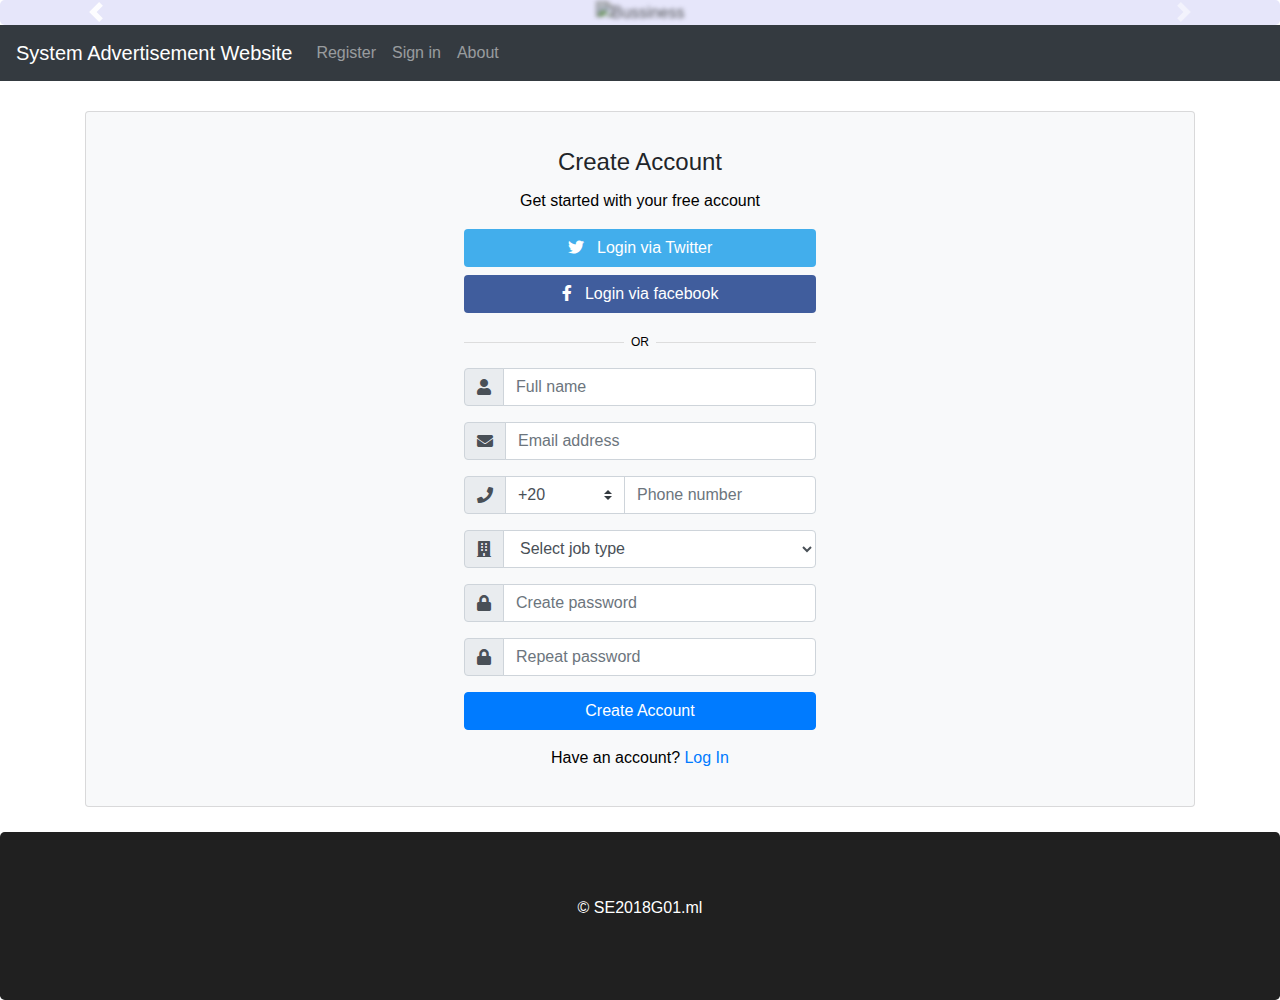
==== clientregistrationform.html @ 2bdd19be "Add files via upload" ====
<!DOCTYPE html>
<html lang="en">
<head>
  <title>Client Registration</title>
  <meta charset="utf-8">
  <meta name="viewport" content="width=device-width, initial-scale=1">
  <link rel="stylesheet" href="https://maxcdn.bootstrapcdn.com/bootstrap/4.2.1/css/bootstrap.min.css">
  <script src="https://ajax.googleapis.com/ajax/libs/jquery/3.3.1/jquery.min.js"></script>
  <script src="https://cdnjs.cloudflare.com/ajax/libs/popper.js/1.14.6/umd/popper.min.js"></script>
  <script src="https://maxcdn.bootstrapcdn.com/bootstrap/4.2.1/js/bootstrap.min.js"></script>


  <!------ Include the above in your HEAD tag ---------->

  <link rel="stylesheet" href="https://use.fontawesome.com/releases/v5.0.8/css/all.css">
  <link rel="stylesheet" href="styles.css">
</head>
<body>


  <div class="jumbotron text-center" style="margin-bottom: 0; padding: 0px 0px 0px 0px; background-color: lavender">
    <div id="ImgSlide" class="carousel slide" data-ride="carousel">

    <ul class="carousel-indicators">
      <li data-target="#ImgSlide" data-slide-to="0"></li>
      <li data-target="#ImgSlide" data-slide-to="1" class="active"></li>
      <li data-target="#ImgSlide" data-slide-to="2"></li>
    </ul>

    <div class="carousel-inner">
      <div class="carousel-item">
        <img src="Images/Dev1.jpg" alt="Devs" style="height: 400px; width: 100%; filter: blur(3px) contrast(0.5); ">
         	<div class="carousel-caption">
      		<h1 style="color: black;">Developers</h1>
      		<p style="color: black;">Become a developer</p>
    		</div>
      </div>
      <div class="carousel-item  active">
        <img src="Images/office4.jpg" alt="Bussiness" style="height: 400px; width: 100%; filter: blur(2px) contrast(0.5);">
          <div class="carousel-caption">
      		<h1 style="color: black;">Bussiness</h1>
      		<p style="color: black;">Some bussiness</p>
    		</div>
      </div>
      <div class="carousel-item">
        <img src="Images/Enter1.jpg" alt="Enterpenurship" style="height: 400px; width: 100%; filter: blur(1px) contrast(0.5);">
          <div class="carousel-caption">
      		<h1 style="color: black;">Enterpenurship</h1>
      		<p style="color: black;">Kickstart your bussiness</p>
    		</div>
      </div>
    </div>

    <a class="carousel-control-prev" href="#ImgSlide" data-slide="prev">
      <span class="carousel-control-prev-icon"></span>
    </a>
    <a class="carousel-control-next" href="#ImgSlide" data-slide="next">
      <span class="carousel-control-next-icon"></span>
    </a>

  </div>
  </div>

  <nav class="navbar navbar-expand-sm bg-dark navbar-dark">
    <a class="navbar-brand" href="#">System Advertisement Website</a>
    <button class="navbar-toggler" type="button" data-toggle="collapse" data-target="#collapsibleNavbar">
      <span class="navbar-toggler-icon"></span>
    </button>
    <div class="collapse navbar-collapse" id="collapsibleNavbar">
      <ul class="navbar-nav">
        <li class="nav-item">
          <a class="nav-link" href="#">Register</a>
        </li>
        <li class="nav-item">
          <a class="nav-link" href="#">Sign in</a>
        </li>
        <li class="nav-item">
          <a class="nav-link" href="#">About</a>
        </li>
      </ul>
    </div>
  </nav>

<div class="container">
<div class="card bg-light">
<article class="card-body mx-auto" style="max-width: 400px;">
	<h4 class="card-title mt-3 text-center">Create Account</h4>
	<p class="text-center">Get started with your free account</p>
	<p>
		<a href="" class="btn btn-block btn-twitter"> <i class="fab fa-twitter"></i>   Login via Twitter</a>
		<a href="" class="btn btn-block btn-facebook"> <i class="fab fa-facebook-f"></i>   Login via facebook</a>
	</p>
	<p class="divider-text">
        <span class="bg-light">OR</span>
    </p>
	<form action="/action_page.php" method="post">
	<div class="form-group input-group">
		<div class="input-group-prepend">
		    <span class="input-group-text"> <i class="fa fa-user"></i> </span>
		 </div>
        <input name="" class="form-control" placeholder="Full name" type="text">
    </div> <!-- form-group// -->
    <div class="form-group input-group">
    	<div class="input-group-prepend">
		    <span class="input-group-text"> <i class="fa fa-envelope"></i> </span>
		 </div>
        <input name="" class="form-control" placeholder="Email address" type="email">
    </div> <!-- form-group// -->
    <div class="form-group input-group">
    	<div class="input-group-prepend">
		    <span class="input-group-text"> <i class="fa fa-phone"></i> </span>
		</div>
		<select class="custom-select" style="max-width: 120px;">
		    <option selected="">+20</option>
		    <option value="1">+972</option>
		    <option value="2">+198</option>
		    <option value="3">+701</option>
		</select>
    	<input name="" class="form-control" placeholder="Phone number" type="text">
    </div> <!-- form-group// -->
    <div class="form-group input-group">
    	<div class="input-group-prepend">
		    <span class="input-group-text"> <i class="fa fa-building"></i> </span>
		</div>
		<select class="form-control">
			<option selected=""> Select job type</option>
			<option>CEO</option>
			<option>Manager</option>
		</select>
	</div> <!-- form-group end.// -->
    <div class="form-group input-group">
    	<div class="input-group-prepend">
		    <span class="input-group-text"> <i class="fa fa-lock"></i> </span>
		</div>
        <input class="form-control" placeholder="Create password" type="password">
    </div> <!-- form-group// -->
    <div class="form-group input-group">
    	<div class="input-group-prepend">
		    <span class="input-group-text"> <i class="fa fa-lock"></i> </span>
		</div>
        <input class="form-control" placeholder="Repeat password" type="password">
    </div> <!-- form-group// -->
    <div class="form-group">
        <button type="submit" class="btn btn-primary btn-block"> Create Account  </button>
    </div> <!-- form-group// -->
    <p class="text-center">Have an account? <a href="">Log In</a> </p>
</form>
</article>
</div> <!-- card.// -->

</div>
<!--container end.//-->


</div>
<div class="jumbotron text-center" style="margin-bottom: 0; background-color: rgb(32,32,32);">
  <p style="color: white;"><span>&copy;</span> <a href="SE2018G01.ml" style="color: white;">SE2018G01.ml</a></p>
</div>
</body>
</html>
---- styles.css ----
.divider-text {
    position: relative;
    text-align: center;
    margin-top: 15px;
    margin-bottom: 15px;
}
.divider-text span {
    padding: 7px;
    font-size: 12px;
    position: relative;
    z-index: 2;
}
.divider-text:after {
    content: "";
    position: absolute;
    width: 100%;
    border-bottom: 1px solid #ddd;
    top: 55%;
    left: 0;
    z-index: 1;
}

.btn-facebook {
    background-color: #405D9D;
    color: #fff;
}
.btn-twitter {
    background-color: #42AEEC;
    color: #fff;
}
#slider{
	margin-bottom: 0;
	padding: 0;
	background-color: lavender;
}

h1{
	color: black;
}

p{
	color: black;
}

.container{
	margin-top:30px;
	margin-bottom: 25px;
}

.row{
	margin-bottom: 5px;
}

.col-sm-12{
	background-color: lavender;
}

#footer{
	margin-bottom: 0;
	background-color: rgb(32,32,32);
}

#footer p {
	color: white;
}
img {
	 height: 400px;
	 width: 98%;
	 filter: blur(3px) contrast(0.5);
}
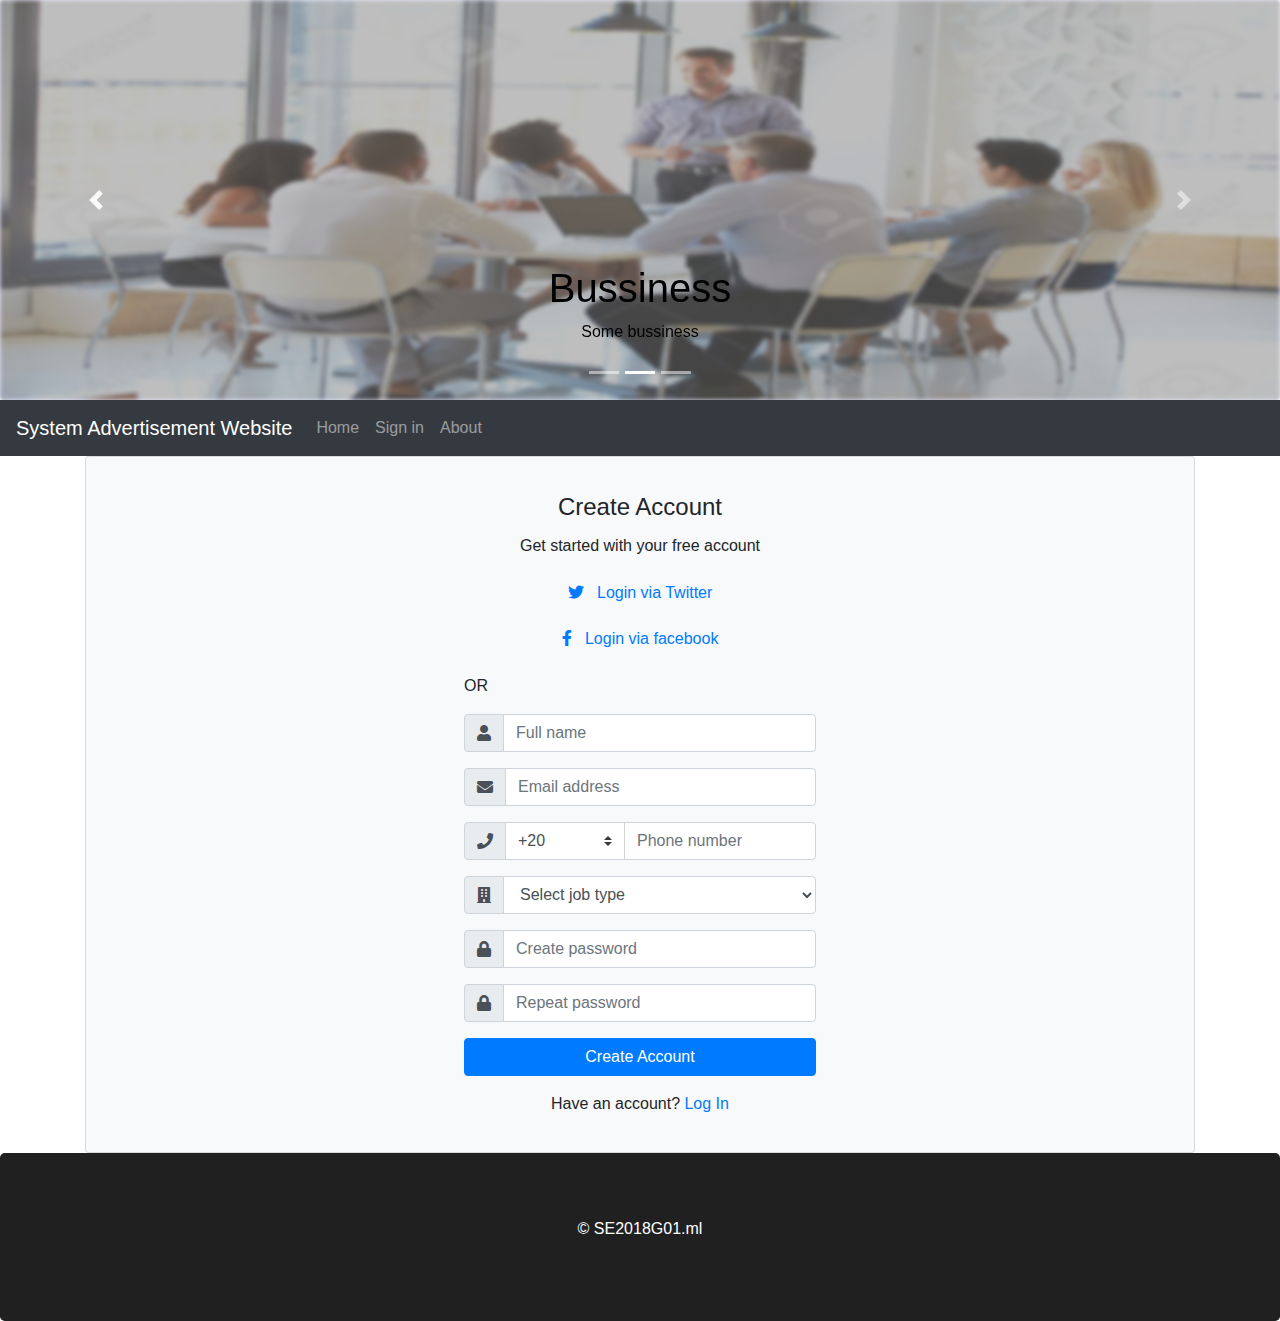
==== commit fe7b6fb3: "Add files via upload" ====
--- a/clientregistrationform.html
+++ b/clientregistrationform.html
@@ -13,7 +13,7 @@
   <!------ Include the above in your HEAD tag ---------->
 
   <link rel="stylesheet" href="https://use.fontawesome.com/releases/v5.0.8/css/all.css">
-  <link rel="stylesheet" href="styles.css">
+  <link rel="stylesheet" href="styles/Styles.css">
 </head>
 <body>
 
@@ -69,7 +69,7 @@
     <div class="collapse navbar-collapse" id="collapsibleNavbar">
       <ul class="navbar-nav">
         <li class="nav-item">
-          <a class="nav-link" href="#">Register</a>
+          <a class="nav-link" href="index.html">Home</a>
         </li>
         <li class="nav-item">
           <a class="nav-link" href="#">Sign in</a>
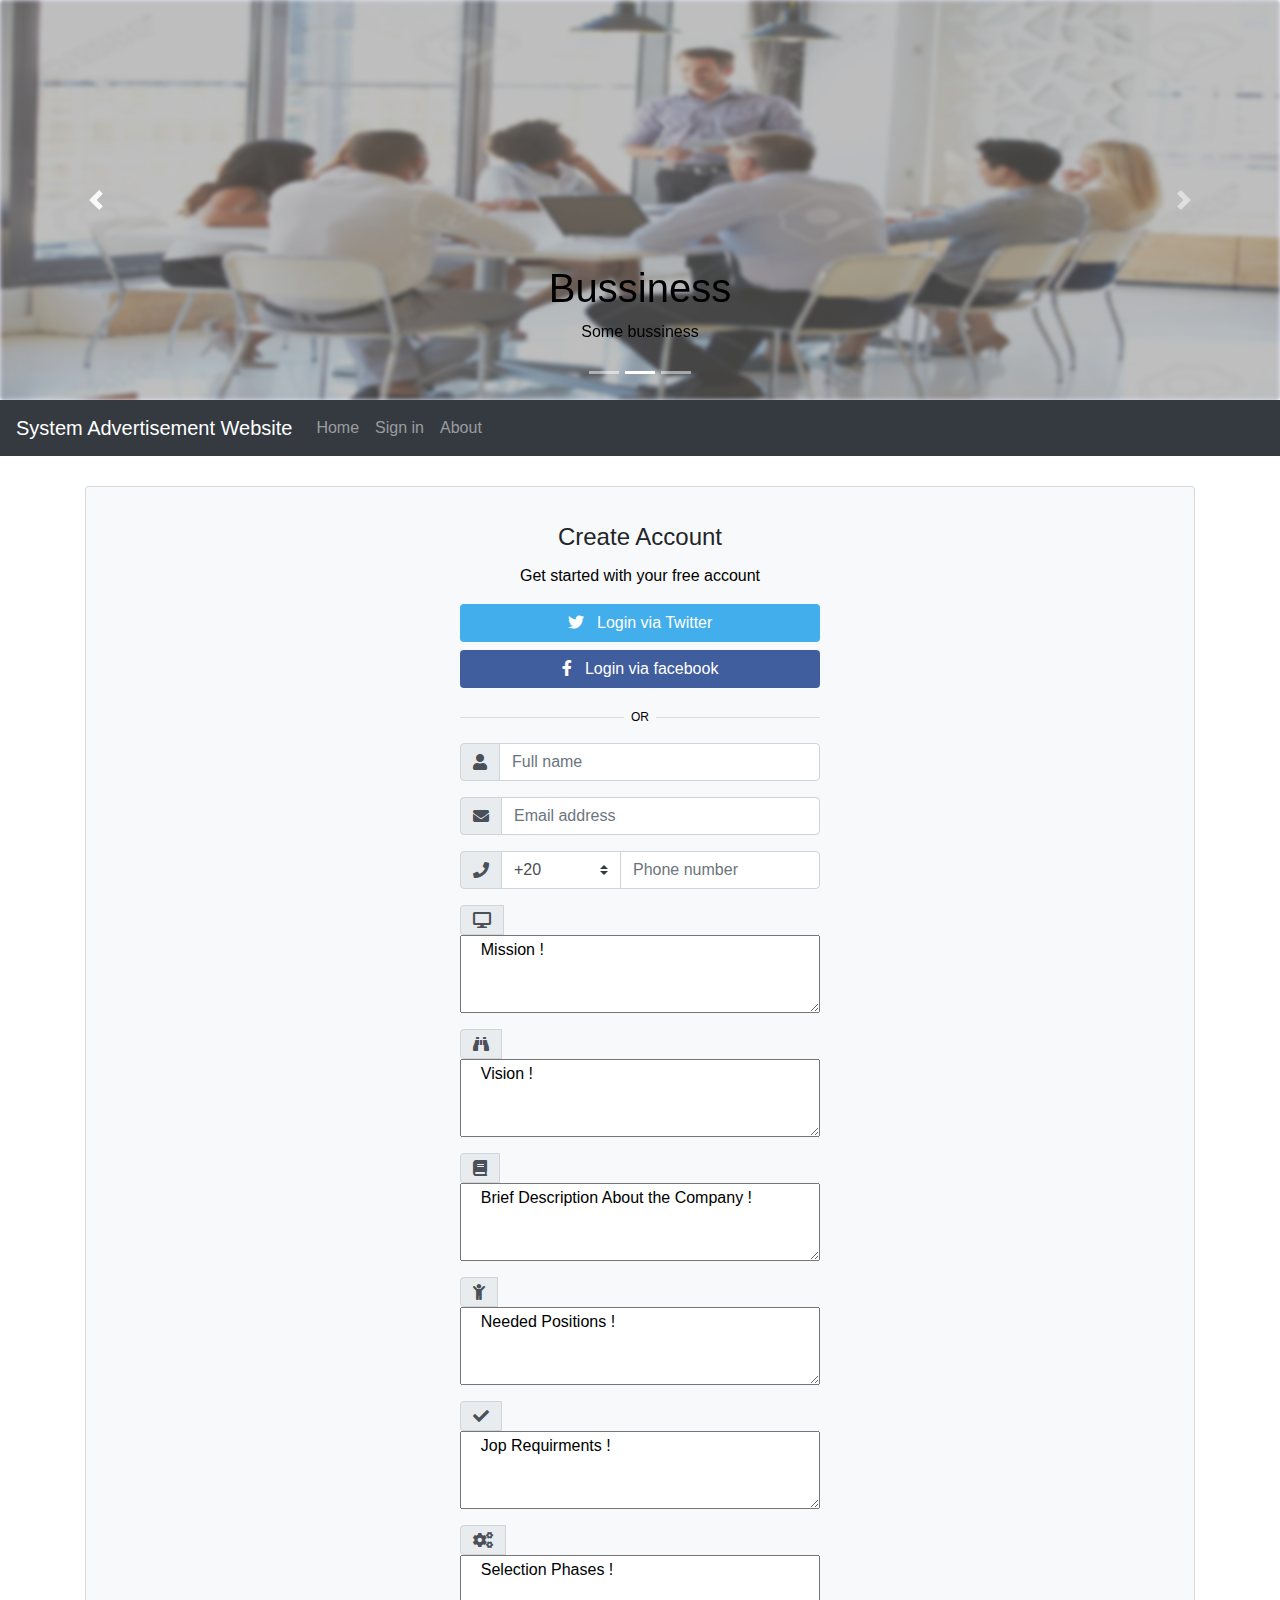
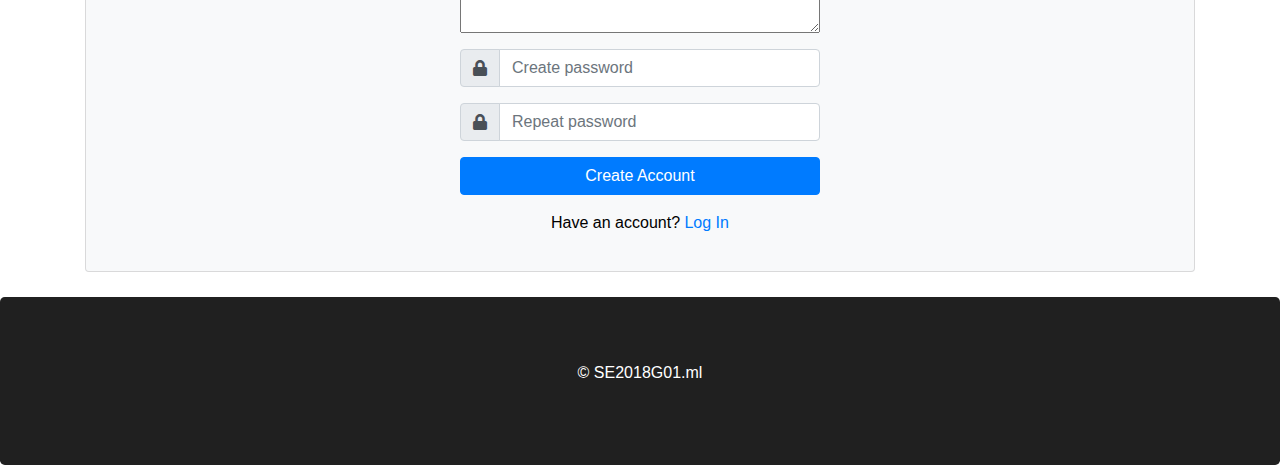
==== commit 4e64631d: "Add files via upload" ====
--- a/clientregistrationform.html
+++ b/clientregistrationform.html
@@ -119,15 +119,53 @@
     	<input name="" class="form-control" placeholder="Phone number" type="text">
     </div> <!-- form-group// -->
     <div class="form-group input-group">
-    	<div class="input-group-prepend">
-		    <span class="input-group-text"> <i class="fa fa-building"></i> </span>
-		</div>
-		<select class="form-control">
-			<option selected=""> Select job type</option>
-			<option>CEO</option>
-			<option>Manager</option>
-		</select>
-	</div> <!-- form-group end.// -->
+     <div class="input-group-prepend">
+       <span class="input-group-text"> <i class="	fa fa-desktop"></i> </span>
+    </div>
+    <textarea name="Mission" rows="3" cols="40">
+    Mission !
+    </textarea>
+    </div> <!-- form-group// -->
+    <div class="form-group input-group">
+     <div class="input-group-prepend">
+       <span class="input-group-text"> <i class="fa fa-binoculars"></i> </span>
+    </div>
+    <textarea name="Vision" rows="3" cols="40">
+    Vision !
+    </textarea>
+    </div> <!-- form-group// -->
+    <div class="form-group input-group">
+     <div class="input-group-prepend">
+       <span class="input-group-text"> <i class="	fa fa-book"></i> </span>
+    </div>
+    <textarea name="About" rows="3" cols="40">
+    Brief Description About the Company !
+    </textarea>
+    </div> <!-- form-group// -->
+    <div class="form-group input-group">
+     <div class="input-group-prepend">
+       <span class="input-group-text"> <i class="	fa fa-child"></i> </span>
+    </div>
+    <textarea name="Positions" rows="3" cols="40">
+    Needed Positions !
+    </textarea>
+    </div> <!-- form-group// -->
+    <div class="form-group input-group">
+     <div class="input-group-prepend">
+       <span class="input-group-text"> <i class="		fa fa-check"></i> </span>
+    </div>
+    <textarea name="Requirments" rows="3" cols="40">
+    Jop Requirments !
+    </textarea>
+    </div> <!-- form-group// -->
+    <div class="form-group input-group">
+     <div class="input-group-prepend">
+       <span class="input-group-text"> <i class="fa fa-cogs"></i> </span>
+    </div>
+    <textarea name="Phases" rows="3" cols="40">
+    Selection Phases !
+    </textarea>
+    </div> <!-- form-group// -->
     <div class="form-group input-group">
     	<div class="input-group-prepend">
 		    <span class="input-group-text"> <i class="fa fa-lock"></i> </span>
--- a/styles/Styles.css
+++ b/styles/Styles.css
@@ -0,0 +1,70 @@
+.divider-text {
+    position: relative;
+    text-align: center;
+    margin-top: 15px;
+    margin-bottom: 15px;
+}
+.divider-text span {
+    padding: 7px;
+    font-size: 12px;
+    position: relative;
+    z-index: 2;
+}
+.divider-text:after {
+    content: "";
+    position: absolute;
+    width: 100%;
+    border-bottom: 1px solid #ddd;
+    top: 55%;
+    left: 0;
+    z-index: 1;
+}
+
+.btn-facebook {
+    background-color: #405D9D;
+    color: #fff;
+}
+.btn-twitter {
+    background-color: #42AEEC;
+    color: #fff;
+}
+#slider{
+	margin-bottom: 0;
+	padding: 0;
+	background-color: lavender;
+}
+
+h1{
+	color: black;
+}
+
+p{
+	color: black;
+}
+
+.container{
+	margin-top:30px;
+	margin-bottom: 25px;
+}
+
+.row{
+	margin-bottom: 5px;
+}
+
+.col-sm-12{
+	background-color: lavender;
+}
+
+#footer{
+	margin-bottom: 0;
+	background-color: rgb(32,32,32);
+}
+
+#footer p {
+	color: white;
+}
+img {
+	 height: 400px;
+	 width: 98%;
+	 filter: blur(3px) contrast(0.5);
+}
